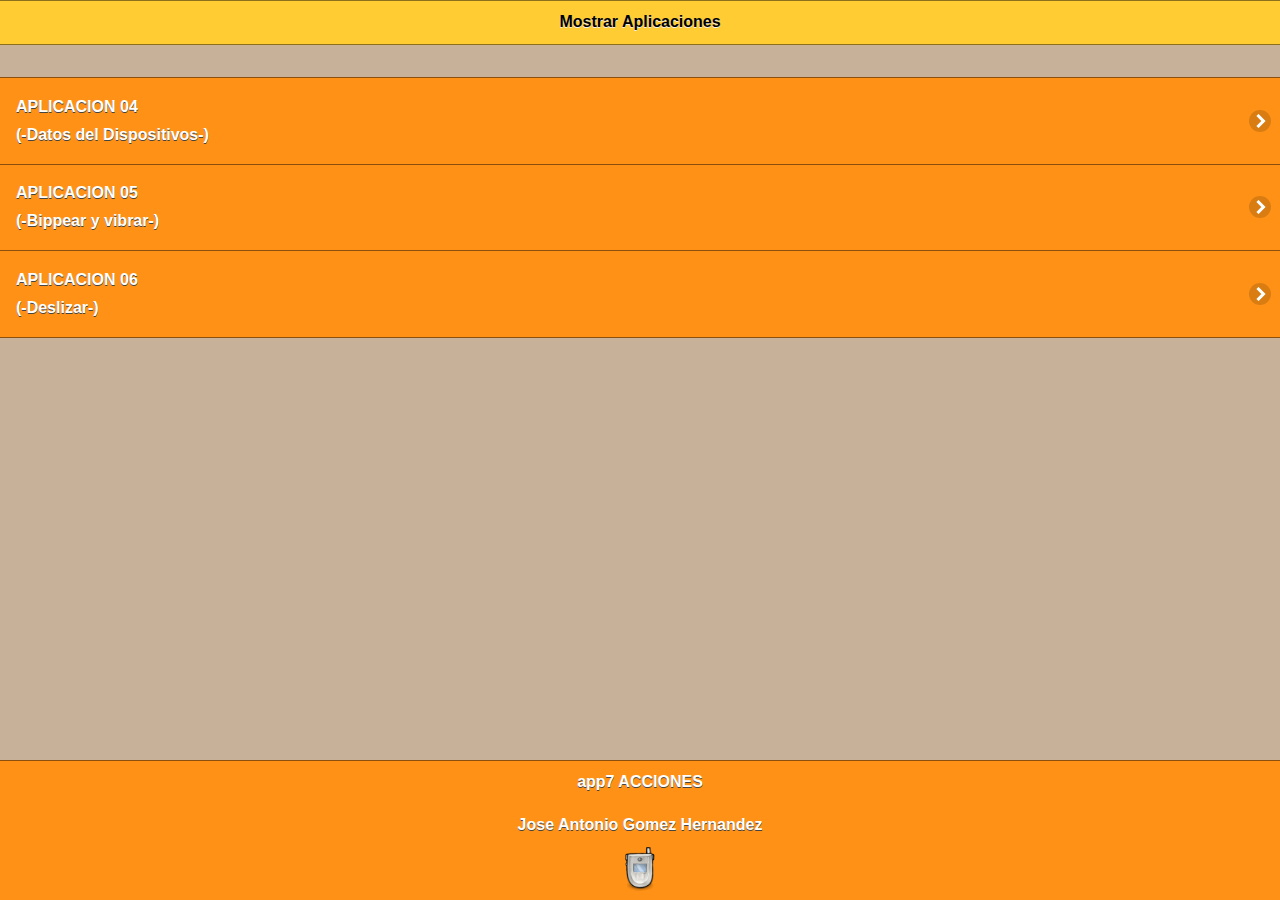
==== index.html @ d5ed2626 "1s" ====
<!doctype html>
<html>
<head>
<meta charset="utf-8">
<title>ACCIONES</title>
<!--grupo CSS-->
<link rel="stylesheet" href="css/teme1.min.css" />
<link rel="stylesheet" href="css/jquery.mobile.icons-1.4.5.min.css"/>
<link rel="stylesheet" href="css/jquery.mobile.structure-1.4.5.min.css"/>
<!--grupo JavaScript-->
<script src="js/jquery-1.11.2.min.js"></script>
<script src="js/jquery.mobile-1.4.5.min.js"></script>
<script src="phonegap.js" type="text/javascript"></script>


</head>

<body>

<div data-role="page" id="Principal" data-theme="a">
<div data-role="header" data-add-back-btn="true" data-back-btn-text="Regresar" data-back-btn-theme="b">
<h1>Mostrar Aplicaciones</h1>
</div>
<div data-role="main" class="ui-content">
</div>
<div>
<ul data-role="listview" data-theme="b" class="ui-listview ui-group-theme-b">

<li class="ui-first-child ui-last-child">
<a href="index4.html" class="ui-btn ui-btn-icon-right ui-icon-carat-r">
<h2>APLICACION 04 </h2>
<h4>(-Datos del Dispositivos-)</h4>
</a>
</li>
<li class="ui-first-child ui-last-child">
<a href="index6.html" class="ui-btn ui-btn-icon-right ui-icon-carat-r">
<h2>APLICACION 05</h2>
<h4> (-Bippear y vibrar-)</h4>
</a>
</li>
<li class="ui-first-child ui-last-child">
<a href="index8.html" class="ui-btn ui-btn-icon-right ui-icon-carat-r">
<h2>APLICACION 06</h2>
<h4>(-Deslizar-)</h4>
</a>
</li>
</ul>
</div>
<div data-role="footer" align="center" data-theme="b" data-position="fixed">
<h4>app7 ACCIONES</h4>
<h4>Jose Antonio Gomez Hernandez</h4>
<img src="res/android/mdpi.png" width="56" height="46">
</div>
</div>

</body>
</html>
---- css/teme1.min.css ----
/*!
* jQuery Mobile 1.4.5
* Git HEAD hash: 68e55e78b292634d3991c795f06f5e37a512decc <> Date: Fri Oct 31 2014 17:33:30 UTC
* http://jquerymobile.com
*
* Copyright 2010, 2014 jQuery Foundation, Inc. and othercontributors
* Released under the MIT license.
* http://jquery.org/license
*
*/


/* Globals */
/* Font
-----------------------------------------------------------------------------------------------------------*/
html {
	font-size: 100%;
}
body,
input,
select,
textarea,
button,
.ui-btn {
	font-size: 1em;
	line-height: 1.3;
	 font-family: sans-serif /*{global-font-family}*/;
}
legend,
.ui-input-text input,
.ui-input-search input {
	color: inherit;
	text-shadow: inherit;
}
/* Form labels (overrides font-weight bold in bars, and mini font-size) */
.ui-mobile label,
div.ui-controlgroup-label {
	font-weight: normal;
	font-size: 16px;
}
/* Separators
-----------------------------------------------------------------------------------------------------------*/
/* Field contain separator (< 28em) */
.ui-field-contain {
	border-bottom-color: #828282;
	border-bottom-color: rgba(0,0,0,.15);
	border-bottom-width: 1px;
	border-bottom-style: solid;
}
/* Table opt-in classes: strokes between each row, and alternating row stripes */
/* Classes table-stroke and table-stripe are deprecated in 1.4. */
.table-stroke thead th,
.table-stripe thead th,
.table-stripe tbody tr:last-child {
	border-bottom: 1px solid #d6d6d6; /* non-RGBA fallback */
	border-bottom: 1px solid rgba(0,0,0,.1);
}
.table-stroke tbody th,
.table-stroke tbody td {
	border-bottom: 1px solid #e6e6e6; /* non-RGBA fallback  */
	border-bottom: 1px solid rgba(0,0,0,.05);
}
.table-stripe.table-stroke tbody tr:last-child th,
.table-stripe.table-stroke tbody tr:last-child td {
	border-bottom: 0;
}
.table-stripe tbody tr:nth-child(odd) td,
.table-stripe tbody tr:nth-child(odd) th {
	background-color: #eeeeee; /* non-RGBA fallback  */
	background-color: rgba(0,0,0,.04);
}
/* Buttons
-----------------------------------------------------------------------------------------------------------*/
.ui-btn,
label.ui-btn {
	font-weight: bold;
	border-width: 1px;
	border-style: solid;
}
.ui-btn {
	text-decoration: none !important;
}
.ui-btn-active {
	cursor: pointer;
}
/* Corner rounding
-----------------------------------------------------------------------------------------------------------*/
/* Class ui-btn-corner-all deprecated in 1.4 */
.ui-corner-all {
	-webkit-border-radius: .6em /*{global-radii-blocks}*/;
	border-radius: .6em /*{global-radii-blocks}*/;
}
/* Buttons */
.ui-btn-corner-all,
.ui-btn.ui-corner-all,
/* Slider track */
.ui-slider-track.ui-corner-all,
/* Flipswitch */
.ui-flipswitch.ui-corner-all,
/* Count bubble */
.ui-li-count {
	-webkit-border-radius: .3125em /*{global-radii-buttons}*/;
	border-radius: .3125em /*{global-radii-buttons}*/;
}
/* Icon-only buttons */
.ui-btn-icon-notext.ui-btn-corner-all,
.ui-btn-icon-notext.ui-corner-all {
	-webkit-border-radius: 1em;
	border-radius: 1em;
}
/* Radius clip workaround for cleaning up corner trapping */
.ui-btn-corner-all,
.ui-corner-all {
	-webkit-background-clip: padding;
	background-clip: padding-box;
}
/* Popup arrow */
.ui-popup.ui-corner-all > .ui-popup-arrow-guide {
	left: .6em /*{global-radii-blocks}*/;
	right: .6em /*{global-radii-blocks}*/;
	top: .6em /*{global-radii-blocks}*/;
	bottom: .6em /*{global-radii-blocks}*/;
}
/* Shadow
-----------------------------------------------------------------------------------------------------------*/
.ui-shadow {
	-webkit-box-shadow: 0 1px 3px /*{global-box-shadow-size}*/ rgba(0,0,0,.2) /*{global-box-shadow-color}*/;
	-moz-box-shadow: 0 1px 3px /*{global-box-shadow-size}*/ rgba(0,0,0,.2) /*{global-box-shadow-color}*/;
	box-shadow: 0 1px 3px /*{global-box-shadow-size}*/ rgba(0,0,0,.2) /*{global-box-shadow-color}*/;
}
.ui-shadow-inset {
	-webkit-box-shadow: inset 0 1px 3px /*{global-box-shadow-size}*/ rgba(0,0,0,.2) /*{global-box-shadow-color}*/;
	-moz-box-shadow: inset 0 1px 3px /*{global-box-shadow-size}*/ rgba(0,0,0,.2) /*{global-box-shadow-color}*/;
	box-shadow: inset 0 1px 3px /*{global-box-shadow-size}*/ rgba(0,0,0,.2) /*{global-box-shadow-color}*/;
}
.ui-overlay-shadow {
	-webkit-box-shadow: 0 0 12px 		rgba(0,0,0,.6);
	-moz-box-shadow: 0 0 12px 			rgba(0,0,0,.6);
	box-shadow: 0 0 12px 				rgba(0,0,0,.6);
}
/* Icons
-----------------------------------------------------------------------------------------------------------*/
.ui-btn-icon-left:after,
.ui-btn-icon-right:after,
.ui-btn-icon-top:after,
.ui-btn-icon-bottom:after,
.ui-btn-icon-notext:after {
	background-color: #666666 /*{global-icon-color}*/;
	background-color: rgba(0,0,0,.15) /*{global-icon-disc}*/;
	background-position: center center;
	background-repeat: no-repeat;
	-webkit-border-radius: 1em;
	border-radius: 1em;
}
/* Alt icons */
.ui-alt-icon.ui-btn:after,
.ui-alt-icon .ui-btn:after,
html .ui-alt-icon.ui-checkbox-off:after,
html .ui-alt-icon.ui-radio-off:after,
html .ui-alt-icon .ui-checkbox-off:after,
html .ui-alt-icon .ui-radio-off:after {
	background-color: #666666 /*{global-icon-color}*/;
	background-color: rgba(0,0,0,.15) /*{global-icon-disc}*/;
}
/* No disc */
.ui-nodisc-icon.ui-btn:after,
.ui-nodisc-icon .ui-btn:after {
	background-color: transparent;
}
/* Icon shadow */
.ui-shadow-icon.ui-btn:after,
.ui-shadow-icon .ui-btn:after {
	-webkit-box-shadow: 0 1px 0 rgba(255,255,255,.3) /*{global-icon-shadow}*/;
	-moz-box-shadow: 0 1px 0 rgba(255,255,255,.3) /*{global-icon-shadow}*/;
	box-shadow: 0 1px 0 rgba(255,255,255,.3) /*{global-icon-shadow}*/;
}
/* Checkbox and radio */
.ui-btn.ui-checkbox-off:after,
.ui-btn.ui-checkbox-on:after,
.ui-btn.ui-radio-off:after,
.ui-btn.ui-radio-on:after {
	display: block;
	width: 18px;
	height: 18px;
	margin: -9px 2px 0 2px;
}
.ui-checkbox-off:after,
.ui-btn.ui-radio-off:after {
	filter: Alpha(Opacity=30);
	opacity: .3;
}
.ui-btn.ui-checkbox-off:after,
.ui-btn.ui-checkbox-on:after {
	-webkit-border-radius: .1875em;
	border-radius: .1875em;
}
.ui-btn.ui-checkbox-off:after {
	background-color: #666;
	background-color: rgba(0,0,0,.3);
}
.ui-radio .ui-btn.ui-radio-on:after {
	background-image: none;
	background-color: #fff;
	width: 8px;
	height: 8px;
	border-width: 5px;
	border-style: solid; 
}
.ui-alt-icon.ui-btn.ui-radio-on:after,
.ui-alt-icon .ui-btn.ui-radio-on:after {
	background-color: #000;
}
/* Loader */
.ui-icon-loading {
	background: url("images/ajax-loader.gif");
	background-size: 2.875em 2.875em;
}.ui-bar-a,.ui-page-theme-a .ui-bar-inherit,html .ui-bar-a .ui-bar-inherit,html .ui-body-a .ui-bar-inherit,html body .ui-group-theme-a .ui-bar-inherit{background-color:#ffcc33 ;border-color:#8c701c ;color:#000000 ;text-shadow:0  1px  0  #eeeeee ;font-weight:bold;}.ui-bar-a{border-width:1px;border-style:solid;}.ui-overlay-a,.ui-page-theme-a,.ui-page-theme-a .ui-panel-wrapper{background-color:#c7b299 ;border-color:#c7b299 ;color:#000000 ;text-shadow:0  1px  0  #eeeeee ;}.ui-body-a,.ui-page-theme-a .ui-body-inherit,html .ui-bar-a .ui-body-inherit,html .ui-body-a .ui-body-inherit,html body .ui-group-theme-a .ui-body-inherit,html .ui-panel-page-container-a{background-color:#c69c6d ;border-color:#6c553b ;color:#000000 ;text-shadow:0  1px  0  #eeeeee ;}.ui-body-a{border-width:1px;border-style:solid;}.ui-page-theme-a a,html .ui-bar-a a,html .ui-body-a a,html body .ui-group-theme-a a{color:#3388cc ;font-weight:bold;}.ui-page-theme-a a:visited,html .ui-bar-a a:visited,html .ui-body-a a:visited,html body .ui-group-theme-a a:visited{   color:#3388cc ;}.ui-page-theme-a a:hover,html .ui-bar-a a:hover,html .ui-body-a a:hover,html body .ui-group-theme-a a:hover{color:#005599 ;}.ui-page-theme-a a:active,html .ui-bar-a a:active,html .ui-body-a a:active,html body .ui-group-theme-a a:active{color:#005599 ;}.ui-page-theme-a .ui-btn,html .ui-bar-a .ui-btn,html .ui-body-a .ui-btn,html body .ui-group-theme-a .ui-btn,html head + body .ui-btn.ui-btn-a,.ui-page-theme-a .ui-btn:visited,html .ui-bar-a .ui-btn:visited,html .ui-body-a .ui-btn:visited,html body .ui-group-theme-a .ui-btn:visited,html head + body .ui-btn.ui-btn-a:visited{background-color:#a65a5a ;border-color:#5b3131 ;color:#ffffff ;text-shadow:0  1px  0  #444444 ;}.ui-page-theme-a .ui-btn:hover,html .ui-bar-a .ui-btn:hover,html .ui-body-a .ui-btn:hover,html body .ui-group-theme-a .ui-btn:hover,html head + body .ui-btn.ui-btn-a:hover{background-color:#be6767 ;border-color:#683838 ;color:#ffffff ;text-shadow:0  1px  0  #444444 ;}.ui-page-theme-a .ui-btn:active,html .ui-bar-a .ui-btn:active,html .ui-body-a .ui-btn:active,html body .ui-group-theme-a .ui-btn:active,html head + body .ui-btn.ui-btn-a:active{background-color:#be6767 ;border-color:#683838 ;color:#ffffff ;text-shadow:0  1px  0  #444444 ;}.ui-page-theme-a .ui-btn.ui-btn-active,html .ui-bar-a .ui-btn.ui-btn-active,html .ui-body-a .ui-btn.ui-btn-active,html body .ui-group-theme-a .ui-btn.ui-btn-active,html head + body .ui-btn.ui-btn-a.ui-btn-active,.ui-page-theme-a .ui-checkbox-on:after,html .ui-bar-a .ui-checkbox-on:after,html .ui-body-a .ui-checkbox-on:after,html body .ui-group-theme-a .ui-checkbox-on:after,.ui-btn.ui-checkbox-on.ui-btn-a:after,.ui-page-theme-a .ui-flipswitch-active,html .ui-bar-a .ui-flipswitch-active,html .ui-body-a .ui-flipswitch-active,html body .ui-group-theme-a .ui-flipswitch-active,html body .ui-flipswitch.ui-bar-a.ui-flipswitch-active,.ui-page-theme-a .ui-slider-track .ui-btn-active,html .ui-bar-a .ui-slider-track .ui-btn-active,html .ui-body-a .ui-slider-track .ui-btn-active,html body .ui-group-theme-a .ui-slider-track .ui-btn-active,html body div.ui-slider-track.ui-body-a .ui-btn-active{background-color:#3388cc ;border-color:#3388cc ;color:#ffffff ;text-shadow:0  1px  0  #005599 ;}.ui-page-theme-a .ui-radio-on:after,html .ui-bar-a .ui-radio-on:after,html .ui-body-a .ui-radio-on:after,html body .ui-group-theme-a .ui-radio-on:after,.ui-btn.ui-radio-on.ui-btn-a:after{border-color:#3388cc ;}.ui-page-theme-a .ui-btn:focus,html .ui-bar-a .ui-btn:focus,html .ui-body-a .ui-btn:focus,html body .ui-group-theme-a .ui-btn:focus,html head + body .ui-btn.ui-btn-a:focus,.ui-page-theme-a .ui-focus,html .ui-bar-a .ui-focus,html .ui-body-a .ui-focus,html body .ui-group-theme-a .ui-focus,html head + body .ui-btn-a.ui-focus,html head + body .ui-body-a.ui-focus{-webkit-box-shadow:0 0 12px #3388cc ;-moz-box-shadow:0 0 12px #3388cc ;box-shadow:0 0 12px #3388cc ;}.ui-bar-b,.ui-page-theme-b .ui-bar-inherit,html .ui-bar-b .ui-bar-inherit,html .ui-body-b .ui-bar-inherit,html body .ui-group-theme-b .ui-bar-inherit{background-color:#ff9216 ;border-color:#8c500c ;color:#ffffff ;text-shadow:0  1px  0  #444444 ;font-weight:bold;}.ui-bar-b{border-width:1px;border-style:solid;}.ui-overlay-b,.ui-page-theme-b,.ui-page-theme-b .ui-panel-wrapper{background-color:#ffcc33 ;border-color:#ffcc33 ;color:#000000 ;text-shadow:0  1px  0  #eeeeee ;}.ui-body-b,.ui-page-theme-b .ui-body-inherit,html .ui-bar-b .ui-body-inherit,html .ui-body-b .ui-body-inherit,html body .ui-group-theme-b .ui-body-inherit,html .ui-panel-page-container-b{background-color:#e4040c ;border-color:#FF0510 ;color:#ffffff ;text-shadow:0  1px  0  #444444 ;}.ui-body-b{border-width:1px;border-style:solid;}.ui-page-theme-b a,html .ui-bar-b a,html .ui-body-b a,html body .ui-group-theme-b a{color:#3388cc ;font-weight:bold;}.ui-page-theme-b a:visited,html .ui-bar-b a:visited,html .ui-body-b a:visited,html body .ui-group-theme-b a:visited{   color:#3388cc ;}.ui-page-theme-b a:hover,html .ui-bar-b a:hover,html .ui-body-b a:hover,html body .ui-group-theme-b a:hover{color:#005599 ;}.ui-page-theme-b a:active,html .ui-bar-b a:active,html .ui-body-b a:active,html body .ui-group-theme-b a:active{color:#005599 ;}.ui-page-theme-b .ui-btn,html .ui-bar-b .ui-btn,html .ui-body-b .ui-btn,html body .ui-group-theme-b .ui-btn,html head + body .ui-btn.ui-btn-b,.ui-page-theme-b .ui-btn:visited,html .ui-bar-b .ui-btn:visited,html .ui-body-b .ui-btn:visited,html body .ui-group-theme-b .ui-btn:visited,html head + body .ui-btn.ui-btn-b:visited{background-color:#ff9216 ;border-color:#8c500c ;color:#ffffff ;text-shadow:0  1px  0  #444444 ;}.ui-page-theme-b .ui-btn:hover,html .ui-bar-b .ui-btn:hover,html .ui-body-b .ui-btn:hover,html body .ui-group-theme-b .ui-btn:hover,html head + body .ui-btn.ui-btn-b:hover{background-color:#FFa719 ;border-color:#8c5b0d ;color:#ffffff ;text-shadow:0  1px  0  #444444 ;}.ui-page-theme-b .ui-btn:active,html .ui-bar-b .ui-btn:active,html .ui-body-b .ui-btn:active,html body .ui-group-theme-b .ui-btn:active,html head + body .ui-btn.ui-btn-b:active{background-color:#FFa719 ;border-color:#8c5b0d ;color:#ffffff ;text-shadow:0  1px  0  #444444 ;}.ui-page-theme-b .ui-btn.ui-btn-active,html .ui-bar-b .ui-btn.ui-btn-active,html .ui-body-b .ui-btn.ui-btn-active,html body .ui-group-theme-b .ui-btn.ui-btn-active,html head + body .ui-btn.ui-btn-b.ui-btn-active,.ui-page-theme-b .ui-checkbox-on:after,html .ui-bar-b .ui-checkbox-on:after,html .ui-body-b .ui-checkbox-on:after,html body .ui-group-theme-b .ui-checkbox-on:after,.ui-btn.ui-checkbox-on.ui-btn-b:after,.ui-page-theme-b .ui-flipswitch-active,html .ui-bar-b .ui-flipswitch-active,html .ui-body-b .ui-flipswitch-active,html body .ui-group-theme-b .ui-flipswitch-active,html body .ui-flipswitch.ui-bar-b.ui-flipswitch-active,.ui-page-theme-b .ui-slider-track .ui-btn-active,html .ui-bar-b .ui-slider-track .ui-btn-active,html .ui-body-b .ui-slider-track .ui-btn-active,html body .ui-group-theme-b .ui-slider-track .ui-btn-active,html body div.ui-slider-track.ui-body-b .ui-btn-active{background-color:#3388cc ;border-color:#3388cc ;color:#ffffff ;text-shadow:0  1px  0  #005599 ;}.ui-page-theme-b .ui-radio-on:after,html .ui-bar-b .ui-radio-on:after,html .ui-body-b .ui-radio-on:after,html body .ui-group-theme-b .ui-radio-on:after,.ui-btn.ui-radio-on.ui-btn-b:after{border-color:#3388cc ;}.ui-page-theme-b .ui-btn:focus,html .ui-bar-b .ui-btn:focus,html .ui-body-b .ui-btn:focus,html body .ui-group-theme-b .ui-btn:focus,html head + body .ui-btn.ui-btn-b:focus,.ui-page-theme-b .ui-focus,html .ui-bar-b .ui-focus,html .ui-body-b .ui-focus,html body .ui-group-theme-b .ui-focus,html head + body .ui-btn-b.ui-focus,html head + body .ui-body-b.ui-focus{-webkit-box-shadow:0 0 12px #3388cc ;-moz-box-shadow:0 0 12px #3388cc ;box-shadow:0 0 12px #3388cc ;}.ui-bar-c,.ui-page-theme-c .ui-bar-inherit,html .ui-bar-c .ui-bar-inherit,html .ui-body-c .ui-bar-inherit,html body .ui-group-theme-c .ui-bar-inherit{background-color:#f7ff02 ;border-color:#878c01 ;color:#000000 ;text-shadow:0  1px  0  #eeeeee ;font-weight:bold;}.ui-bar-c{border-width:1px;border-style:solid;}.ui-overlay-c,.ui-page-theme-c,.ui-page-theme-c .ui-panel-wrapper{background-color:#1116af ;border-color:#1116af ;color:#ffffff ;text-shadow:0  1px  0  #444444 ;}.ui-body-c,.ui-page-theme-c .ui-body-inherit,html .ui-bar-c .ui-body-inherit,html .ui-body-c .ui-body-inherit,html body .ui-group-theme-c .ui-body-inherit,html .ui-panel-page-container-c{background-color:#af0ba9 ;border-color:#60065c ;color:#ffffff ;text-shadow:0  1px  0  #444444 ;}.ui-body-c{border-width:1px;border-style:solid;}.ui-page-theme-c a,html .ui-bar-c a,html .ui-body-c a,html body .ui-group-theme-c a{color:#3388cc ;font-weight:bold;}.ui-page-theme-c a:visited,html .ui-bar-c a:visited,html .ui-body-c a:visited,html body .ui-group-theme-c a:visited{   color:#3388cc ;}.ui-page-theme-c a:hover,html .ui-bar-c a:hover,html .ui-body-c a:hover,html body .ui-group-theme-c a:hover{color:#005599 ;}.ui-page-theme-c a:active,html .ui-bar-c a:active,html .ui-body-c a:active,html body .ui-group-theme-c a:active{color:#005599 ;}.ui-page-theme-c .ui-btn,html .ui-bar-c .ui-btn,html .ui-body-c .ui-btn,html body .ui-group-theme-c .ui-btn,html head + body .ui-btn.ui-btn-c,.ui-page-theme-c .ui-btn:visited,html .ui-bar-c .ui-btn:visited,html .ui-body-c .ui-btn:visited,html body .ui-group-theme-c .ui-btn:visited,html head + body .ui-btn.ui-btn-c:visited{background-color:#0cb6ff ;border-color:#06648c ;color:#ffffff ;text-shadow:0  1px  0  #444444 ;}.ui-page-theme-c .ui-btn:hover,html .ui-bar-c .ui-btn:hover,html .ui-body-c .ui-btn:hover,html body .ui-group-theme-c .ui-btn:hover,html head + body .ui-btn.ui-btn-c:hover{background-color:#0dd1FF ;border-color:#07728c ;color:#ffffff ;text-shadow:0  1px  0  #444444 ;}.ui-page-theme-c .ui-btn:active,html .ui-bar-c .ui-btn:active,html .ui-body-c .ui-btn:active,html body .ui-group-theme-c .ui-btn:active,html head + body .ui-btn.ui-btn-c:active{background-color:#0dd1FF ;border-color:#07728c ;color:#000000 ;text-shadow:0  1px  0  #eeeeee ;}.ui-page-theme-c .ui-btn.ui-btn-active,html .ui-bar-c .ui-btn.ui-btn-active,html .ui-body-c .ui-btn.ui-btn-active,html body .ui-group-theme-c .ui-btn.ui-btn-active,html head + body .ui-btn.ui-btn-c.ui-btn-active,.ui-page-theme-c .ui-checkbox-on:after,html .ui-bar-c .ui-checkbox-on:after,html .ui-body-c .ui-checkbox-on:after,html body .ui-group-theme-c .ui-checkbox-on:after,.ui-btn.ui-checkbox-on.ui-btn-c:after,.ui-page-theme-c .ui-flipswitch-active,html .ui-bar-c .ui-flipswitch-active,html .ui-body-c .ui-flipswitch-active,html body .ui-group-theme-c .ui-flipswitch-active,html body .ui-flipswitch.ui-bar-c.ui-flipswitch-active,.ui-page-theme-c .ui-slider-track .ui-btn-active,html .ui-bar-c .ui-slider-track .ui-btn-active,html .ui-body-c .ui-slider-track .ui-btn-active,html body .ui-group-theme-c .ui-slider-track .ui-btn-active,html body div.ui-slider-track.ui-body-c .ui-btn-active{background-color:#3388cc ;border-color:#3388cc ;color:#ffffff ;text-shadow:0  1px  0  #005599 ;}.ui-page-theme-c .ui-radio-on:after,html .ui-bar-c .ui-radio-on:after,html .ui-body-c .ui-radio-on:after,html body .ui-group-theme-c .ui-radio-on:after,.ui-btn.ui-radio-on.ui-btn-c:after{border-color:#3388cc ;}.ui-page-theme-c .ui-btn:focus,html .ui-bar-c .ui-btn:focus,html .ui-body-c .ui-btn:focus,html body .ui-group-theme-c .ui-btn:focus,html head + body .ui-btn.ui-btn-c:focus,.ui-page-theme-c .ui-focus,html .ui-bar-c .ui-focus,html .ui-body-c .ui-focus,html body .ui-group-theme-c .ui-focus,html head + body .ui-btn-c.ui-focus,html head + body .ui-body-c.ui-focus{-webkit-box-shadow:0 0 12px #3388cc ;-moz-box-shadow:0 0 12px #3388cc ;box-shadow:0 0 12px #3388cc ;}.ui-disabled,.ui-state-disabled,button[disabled],.ui-select .ui-btn.ui-state-disabled{filter:Alpha(Opacity=30);opacity:.3;cursor:default !important;pointer-events:none;}.ui-btn:focus,.ui-btn.ui-focus{outline:0;}.ui-noboxshadow .ui-shadow,.ui-noboxshadow .ui-shadow-inset,.ui-noboxshadow .ui-overlay-shadow,.ui-noboxshadow .ui-shadow-icon.ui-btn:after,.ui-noboxshadow .ui-shadow-icon .ui-btn:after,.ui-noboxshadow .ui-focus,.ui-noboxshadow .ui-btn:focus,.ui-noboxshadow  input:focus,.ui-noboxshadow .ui-panel{-webkit-box-shadow:none !important;-moz-box-shadow:none !important;box-shadow:none !important;}.ui-noboxshadow .ui-btn:focus,.ui-noboxshadow .ui-focus{outline-width:1px;outline-style:auto;}
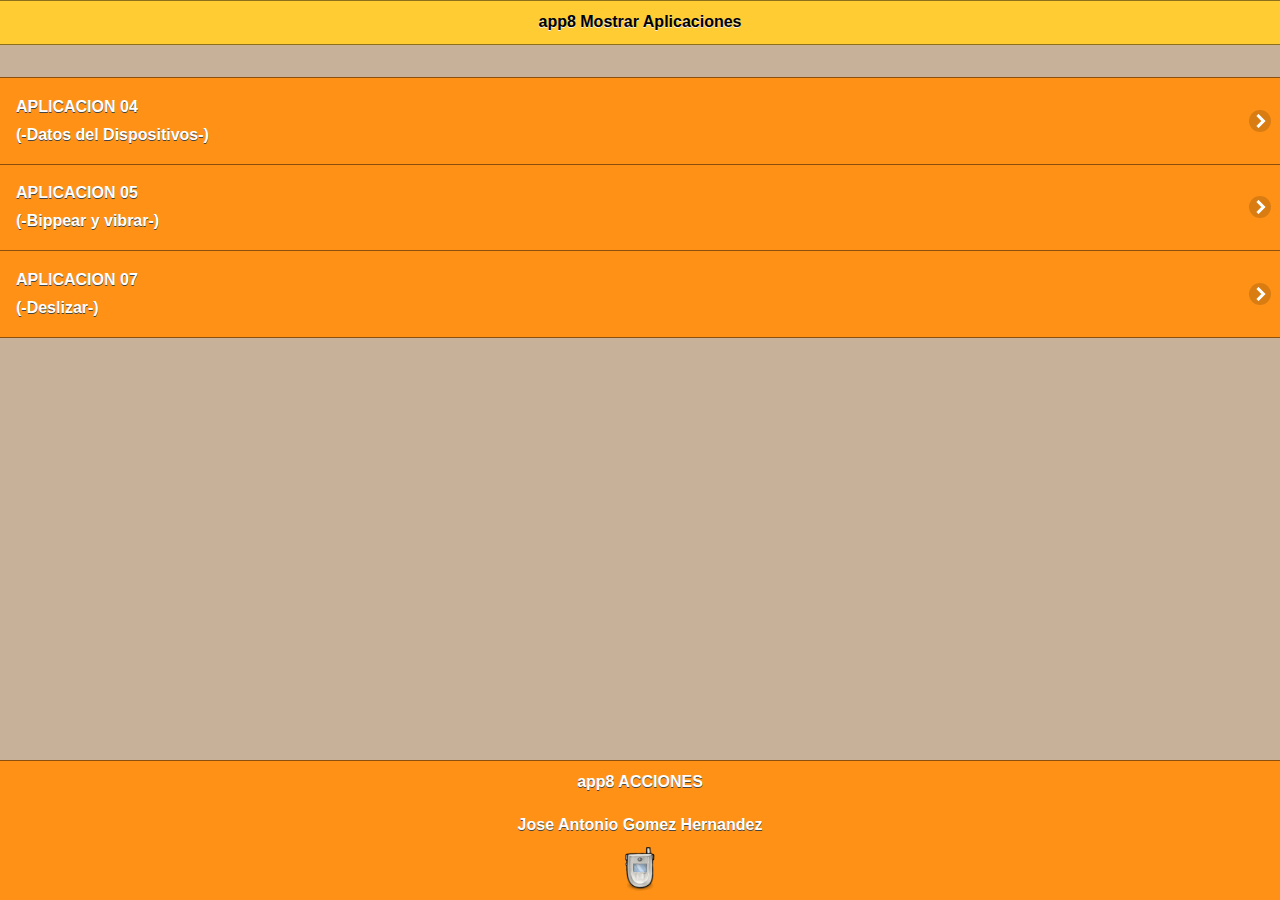
==== commit f473b14a: "3s" ====
--- a/index.html
+++ b/index.html
@@ -2,7 +2,7 @@
 <html>
 <head>
 <meta charset="utf-8">
-<title>ACCIONES</title>
+<title>app8 ACCIONES</title>
 <!--grupo CSS-->
 <link rel="stylesheet" href="css/teme1.min.css" />
 <link rel="stylesheet" href="css/jquery.mobile.icons-1.4.5.min.css"/>
@@ -19,7 +19,7 @@
 
 <div data-role="page" id="Principal" data-theme="a">
 <div data-role="header" data-add-back-btn="true" data-back-btn-text="Regresar" data-back-btn-theme="b">
-<h1>Mostrar Aplicaciones</h1>
+<h1>app8 Mostrar Aplicaciones</h1>
 </div>
 <div data-role="main" class="ui-content">
 </div>
@@ -33,21 +33,21 @@
 </a>
 </li>
 <li class="ui-first-child ui-last-child">
-<a href="index6.html" class="ui-btn ui-btn-icon-right ui-icon-carat-r">
+<a href="index5.html" class="ui-btn ui-btn-icon-right ui-icon-carat-r">
 <h2>APLICACION 05</h2>
 <h4> (-Bippear y vibrar-)</h4>
 </a>
 </li>
 <li class="ui-first-child ui-last-child">
-<a href="index8.html" class="ui-btn ui-btn-icon-right ui-icon-carat-r">
-<h2>APLICACION 06</h2>
+<a href="index7.html" class="ui-btn ui-btn-icon-right ui-icon-carat-r">
+<h2>APLICACION 07</h2>
 <h4>(-Deslizar-)</h4>
 </a>
 </li>
 </ul>
 </div>
 <div data-role="footer" align="center" data-theme="b" data-position="fixed">
-<h4>app7 ACCIONES</h4>
+<h4>app8 ACCIONES</h4>
 <h4>Jose Antonio Gomez Hernandez</h4>
 <img src="res/android/mdpi.png" width="56" height="46">
 </div>
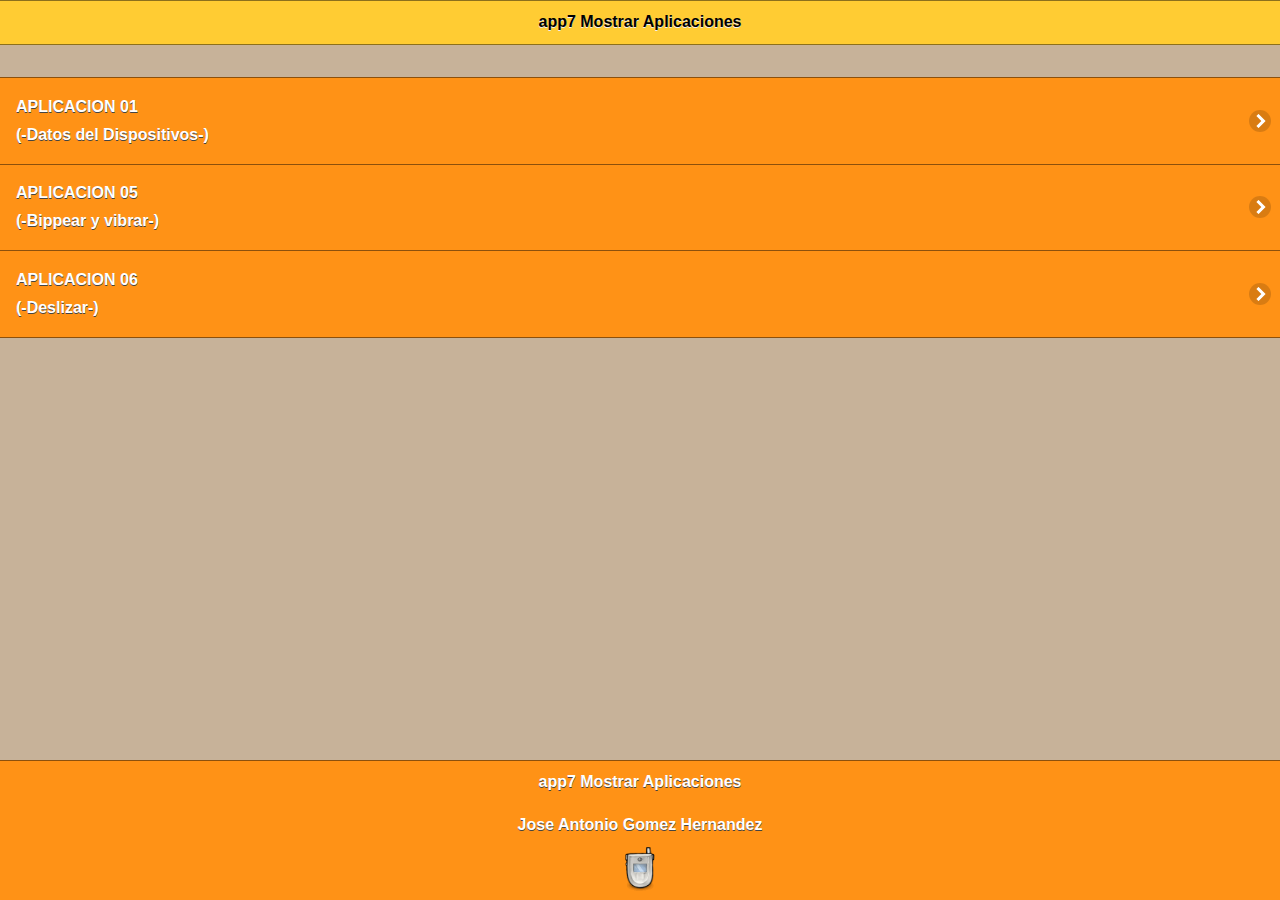
==== commit 519daa27: "6" ====
--- a/index.html
+++ b/index.html
@@ -19,7 +19,7 @@
 
 <div data-role="page" id="Principal" data-theme="a">
 <div data-role="header" data-add-back-btn="true" data-back-btn-text="Regresar" data-back-btn-theme="b">
-<h1>app8 Mostrar Aplicaciones</h1>
+<h1>app7 Mostrar Aplicaciones</h1>
 </div>
 <div data-role="main" class="ui-content">
 </div>
@@ -27,27 +27,27 @@
 <ul data-role="listview" data-theme="b" class="ui-listview ui-group-theme-b">
 
 <li class="ui-first-child ui-last-child">
-<a href="index4.html" class="ui-btn ui-btn-icon-right ui-icon-carat-r">
-<h2>APLICACION 04 </h2>
+<a href="index4.html" class="ui-btn ui-btn-icon-right ui-icon-carat-r" target="_self">
+<h2>APLICACION 01 </h2>
 <h4>(-Datos del Dispositivos-)</h4>
 </a>
 </li>
 <li class="ui-first-child ui-last-child">
-<a href="index5.html" class="ui-btn ui-btn-icon-right ui-icon-carat-r">
+<a href="index5.html" class="ui-btn ui-btn-icon-right ui-icon-carat-r" target="_self">
 <h2>APLICACION 05</h2>
 <h4> (-Bippear y vibrar-)</h4>
 </a>
 </li>
 <li class="ui-first-child ui-last-child">
-<a href="index7.html" class="ui-btn ui-btn-icon-right ui-icon-carat-r">
-<h2>APLICACION 07</h2>
+<a href="index7.html" class="ui-btn ui-btn-icon-right ui-icon-carat-r" target="_self">
+<h2>APLICACION 06</h2>
 <h4>(-Deslizar-)</h4>
 </a>
 </li>
 </ul>
 </div>
 <div data-role="footer" align="center" data-theme="b" data-position="fixed">
-<h4>app8 ACCIONES</h4>
+<h4>app7 Mostrar Aplicaciones </h4>
 <h4>Jose Antonio Gomez Hernandez</h4>
 <img src="res/android/mdpi.png" width="56" height="46">
 </div>
